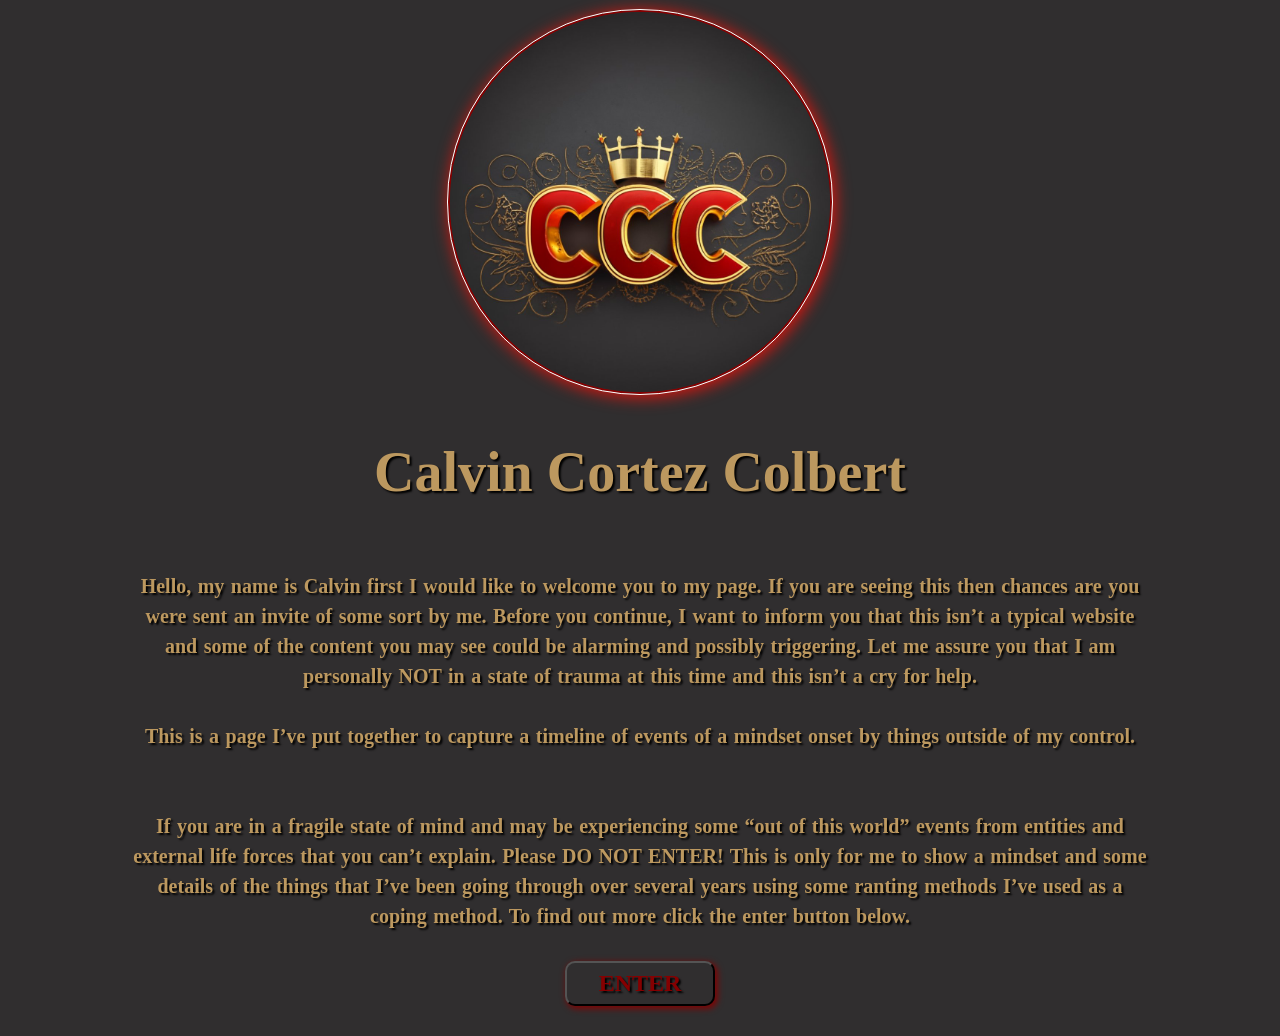
==== index.html @ 5be57852 "new init commit" ====
<html lang="en">

  <head>
    <meta charset="UTF-8">
    <meta name="viewport"
          content="width=device-width, initial-scale=1.0">
    <title>Calvin Cortez Colbert</title>
    <link rel="stylesheet" href="/css/default.css">
    <link rel="stylesheet"
          href="./css/styles.css">
    <link rel="stylesheet"
          href="./css/responsive.css">
    <link rel="stylesheet"
          href="./css/animation.css">
          <script src="./js.js" defer></script>

  <body>
    <!-- **Hero Section -->



    <section class="hero-section container">
      <div class="intro-img-container container">
         <img class="intro-img"
             src="./Phuck_Shyt/CCC_Pics/Red_GoldTrim_Red.jpeg"
             alt="Triple C Crown Picture">
      </div>

        <h1 class="intro-header">Calvin Cortez Colbert</h1>

         <P class="intro-summary"> Hello, my name is Calvin first I would like to welcome you to my page. If you are seeing this then chances
          are you were
          sent an invite of some sort by me. Before you continue, I want to inform you that this isn’t a typical website
          and some
          of the content you may see could be alarming and possibly triggering. Let me assure you that I am personally
          NOT in a
          state of trauma at this time and this isn’t a cry for help. <br><br>
          This is a page I’ve put together to capture a timeline of events of a mindset onset by things outside of my
          control. <br><br> <br>
          If you are in a fragile state of mind and may be experiencing some “out of this world” events from entities
          and external
          life forces that you can’t explain. Please DO NOT ENTER!
          This is only for me to show a mindset and some details of the things that I’ve been going through over several
          years
          using some ranting methods I’ve used as a coping method.
          To find out more click the enter button below.
        </P>

        <div class="enter-btn-container container">
          <a class="fromHome-enter-btn"
           link
           href="./htmlPages/summaryPage.html">ENTER</a>
        </div>
    </section>



  </body>

</html>
---- css/default.css ----
:root {
	--black: #000000;
	--white: #ffffff;
	--red: #ff0000;

	--project-color-black: #302e2f;
	--project-color-black-light: #3f3d41;
	--project-color-red: rgb(210, 23, 16);
	--project-color-red-dark: #850001;

	--project-color-gold: #bc985f;

	--ol: 1px solid white;
	--olB: 1px solid blue;
	--olY: 1px solid yellow;
	--olR: 1px solid red;
	--olO: 1px solid orange;
	--olG: 1px solid green;
}
* {
	box-sizing: border-box;
}
body {
	padding: 0;
	margin: 0;
	background-color: var(--project-color-black);
	display: flex;
	flex-direction: column;
	justify-content: center;
	align-items: center;
}
a,
li {
	text-decoration: none;
	list-style: none;
	cursor: pointer;
}

.container {
	display: flex;
	justify-content: center;
	align-items: center;
}
---- css/styles.css ----
.hero-section,
.content-section {
	flex-direction: column;
	text-align: center;
	margin: 10px 0 20px 0;
}

.content-section {
	border: 1px outset var(--black);
	box-shadow: 1px 1px 1px 1px var(--black);
	width: 80%;
	margin-top: 20px;
}

.intro-img-container {
	width: 30%;
	height: 50%;
	border-radius: 50%;
	overflow: hidden;
	border: 2px solid var(--project-color-red-dark);
	box-shadow: 2px 2px 15px 2px var(--project-color-red);
	outline: var(--ol);
}

.intro-img-container > img {
	width: 100%;
	height: 100%;
	object-fit: cover;
	outline: var(--ol);
}

.intro-header {
	font-size: 3.5rem;
	color: var(--project-color-gold);
	text-shadow: 2px 2px 2px var(--black);
}

.content-headers {
	font-size: 2rem;
	color: var(--project-color-gold);
	text-shadow: 2px 2px 3px var(--black);
	font-weight: 600;
}

.intro-summary,
.content-summary {
	display: flex;
	place-self: center;
	width: 80%;
	color: var(--project-color-gold);
	font-weight: 600;
	font-size: 20px;
	flex-direction: column;
	line-height: 1.5;
	word-spacing: 1.5;
	text-shadow: 2px 2px 2px var(--black);
}

.content-summary {
	color: var(--project-color-red);
}

.enter-btn-container {
	height: fit-content;
	width: fit-content;
	margin: 10px 0;
}

.fromHome-enter-btn {
	background-color: var(--project-color-black);
	color: var(--project-color-red-dark);
	font-weight: 600;
	font-size: 1.5rem;
	text-shadow: 2px 2px 2px var(--black);
	border: 2px outset var(--black);
	box-shadow: 2px 2px 6px 0.5px var(--project-color-red-dark);
	width: 150px;
	height: 45px;
	place-content: center;
	border-radius: 10px;
}

/* !!Summary Page */

.s3 button {
	background-color: red;
	height: 100px;
	border-radius: 50%;
}

.s3 button a {
	width: 100%;
	height: 100px;
	border: 15px groove goldenrod;
	border-radius: 150px;
	font-size: 30px;
	background-color: red;
	color: gold;
}
.sumPages2 {
	margin-top: 80px;
	display: flex;
	flex-direction: column;
	place-content: center;
	gap: 50px;
}

.sp-pic {
	border: 5px ridge red;
	border-radius: 50%;
}

.sp-pic img {
	border: 5px ridge goldenrod;
	border-radius: 50%;

	width: 550px;
	height: auto;
}

.spS3 {
	display: flex;
	flex-direction: row;
	place-content: center;
	justify-content: space-evenly;
	gap: 80px;
	margin-top: 80px;
}

.spNav button {
	width: 100px;
	height: 50px;
	border: 2px inset red;
	border-radius: 20%;
	background-color: black;
}

.spNav button:hover {
	width: 100px;
	height: 50px;
	border: 2px outset goldenrod;
	border-radius: 20%;
	background-color: black;
	color: goldenrod;
}

.spNav a {
	font-size: 20px;
	text-decoration: none;
	color: red;
}

.spNav a:hover {
	color: goldenrod;
	font-size: 22px;
	text-decoration: underline;
}

.spNav {
	margin-bottom: 80px;
}

/* **Tirgger Page */

.vps2 {
	display: flex;
	justify-content: center;
}
.tp-s1 img {
	border: 5px solid red;
	border-radius: 60%;
}

/* ??NOTE Trigger page continer button same configeration as homepage enter button */

/* !!Suecide Prevention */
#su-preventionBody {
	background-color: rgb(117, 53, 169);
	height: 100%;
}

#su-preventionBody h1,
.su-prevention a {
	color: rgb(50, 204, 209);
}

.spreven-container {
	display: flex;
	flex-direction: column;
	place-items: center;
	border: 15px ridge rgb(50, 204, 209);
}

.spreven-container p {
	font-size: 30px;
	color: goldenrod;
	text-align: center;
	line-height: 2;
}

.spreven-container a {
	color: rgb(50, 204, 209);
	font-size: 20px;
}

.p-viewButton {
	display: flex;
	place-content: center;
	margin-top: 80px;
	margin-bottom: 400px;
}

.p-viewButton div {
	margin-bottom: 10px;
	border: 2px groove goldenrod;
	border-radius: 80px;
	margin-top: 50px;
}

.viewbtn {
	display: flex;
	background-color: rgb(50, 204, 209);
	font-size: 20px;
	color: rgb(117, 53, 169);
	place-items: center;
	padding: 30px;
	border-radius: 80px;
	border: 2px groove goldenrod;
}
---- css/responsive.css ----
/* ++TABLET STYLES */
@media screen and (max-width: 1024px) {
}

/* ++MOBILE STYLES */
@media screen and (max-width: 768px) {
	.intro-header {
		font-size: 2rem;
	}
}

/* ++Mini MOBILE STYLES */
@media screen and (max-width: 468px) {
	.intro-summary {
		text-align: justify;
		word-spacing: 0;
	}
}

@media screen and (max-width: 321px) {
	.intro-header {
		font-size: 1.5rem;
	}
}
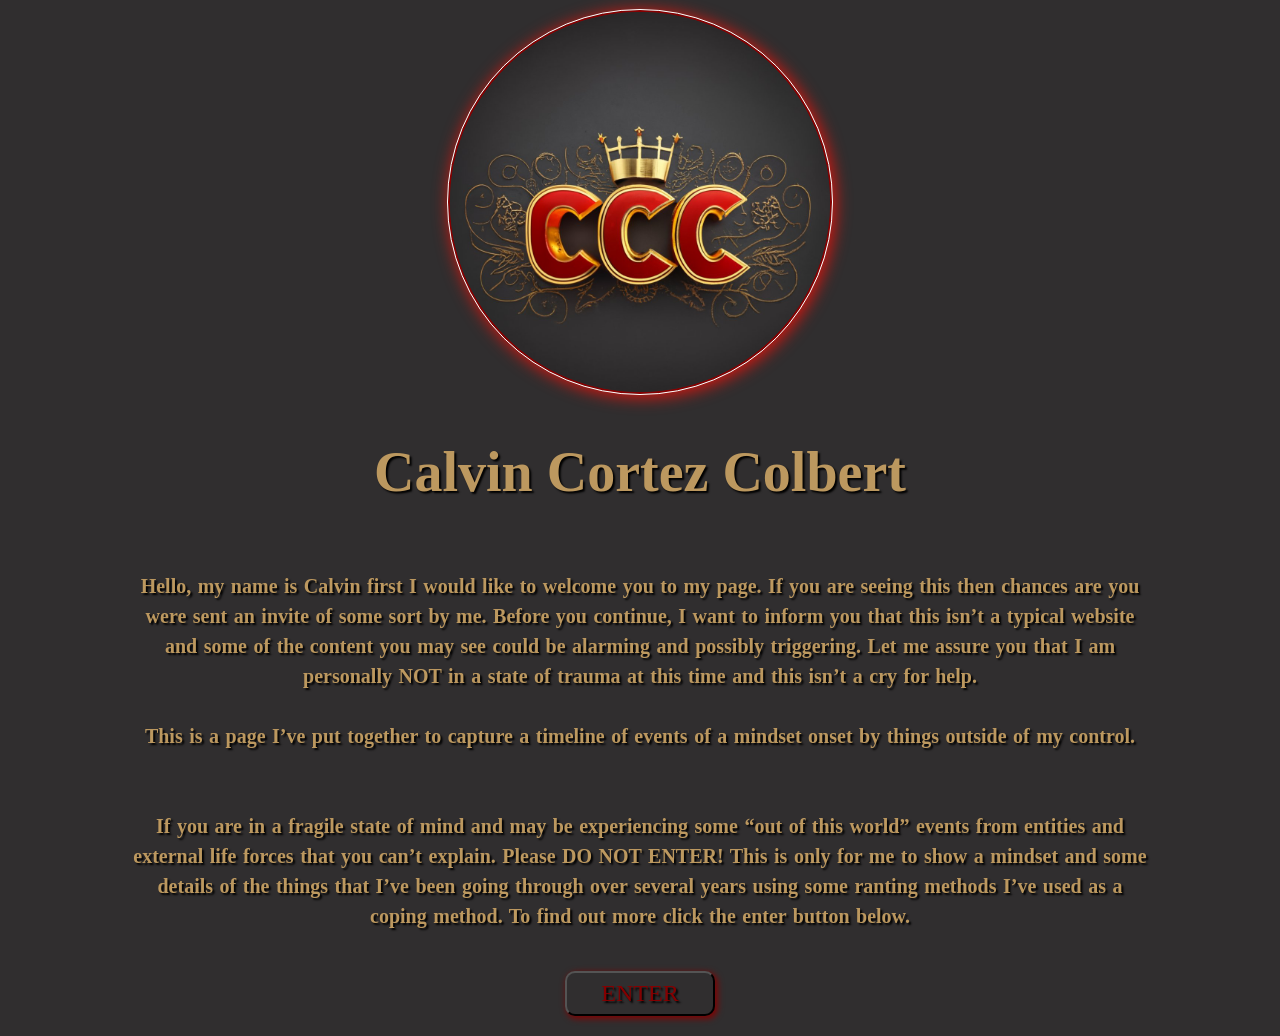
==== commit b1d141cf: "working project code clean up" ====
--- a/index.html
+++ b/index.html
@@ -2,17 +2,13 @@
 
   <head>
     <meta charset="UTF-8">
-    <meta name="viewport"
-          content="width=device-width, initial-scale=1.0">
+    <meta name="viewport" content="width=device-width, initial-scale=1.0">
     <title>Calvin Cortez Colbert</title>
     <link rel="stylesheet" href="/css/default.css">
-    <link rel="stylesheet"
-          href="./css/styles.css">
-    <link rel="stylesheet"
-          href="./css/responsive.css">
-    <link rel="stylesheet"
-          href="./css/animation.css">
-          <script src="./js.js" defer></script>
+    <link rel="stylesheet" href="./css/styles.css">
+    <link rel="stylesheet" href="./css/responsive.css">
+    <link rel="stylesheet" href="./css/animation.css">
+    <script src="./js.js" defer></script>
 
   <body>
     <!-- **Hero Section -->
@@ -21,38 +17,35 @@
 
     <section class="hero-section container">
       <div class="intro-img-container container">
-         <img class="intro-img"
-             src="./Phuck_Shyt/CCC_Pics/Red_GoldTrim_Red.jpeg"
-             alt="Triple C Crown Picture">
+        <img class="intro-img" src="./Phuck_Shyt/CCC_Pics/Red_GoldTrim_Red.jpeg" alt="Triple C Crown Picture">
       </div>
 
-        <h1 class="intro-header">Calvin Cortez Colbert</h1>
+      <h1 class="intro-header">Calvin Cortez Colbert</h1>
 
-         <P class="intro-summary"> Hello, my name is Calvin first I would like to welcome you to my page. If you are seeing this then chances
-          are you were
-          sent an invite of some sort by me. Before you continue, I want to inform you that this isn’t a typical website
-          and some
-          of the content you may see could be alarming and possibly triggering. Let me assure you that I am personally
-          NOT in a
-          state of trauma at this time and this isn’t a cry for help. <br><br>
-          This is a page I’ve put together to capture a timeline of events of a mindset onset by things outside of my
-          control. <br><br> <br>
-          If you are in a fragile state of mind and may be experiencing some “out of this world” events from entities
-          and external
-          life forces that you can’t explain. Please DO NOT ENTER!
-          This is only for me to show a mindset and some details of the things that I’ve been going through over several
-          years
-          using some ranting methods I’ve used as a coping method.
-          To find out more click the enter button below.
-        </P>
+      <P class="intro-summary"> Hello, my name is Calvin first I would like to welcome you to my page. If you are seeing
+        this then chances
+        are you were
+        sent an invite of some sort by me. Before you continue, I want to inform you that this isn’t a typical website
+        and some
+        of the content you may see could be alarming and possibly triggering. Let me assure you that I am personally
+        NOT in a
+        state of trauma at this time and this isn’t a cry for help. <br><br>
+        This is a page I’ve put together to capture a timeline of events of a mindset onset by things outside of my
+        control. <br><br> <br>
+        If you are in a fragile state of mind and may be experiencing some “out of this world” events from entities
+        and external
+        life forces that you can’t explain. Please DO NOT ENTER!
+        This is only for me to show a mindset and some details of the things that I’ve been going through over several
+        years
+        using some ranting methods I’ve used as a coping method.
+        To find out more click the enter button below.
+      </P>
 
-        <div class="enter-btn-container container">
-          <a class="fromHome-enter-btn"
-           link
-           href="./htmlPages/summaryPage.html">ENTER</a>
-        </div>
+
     </section>
-
+    <nav class="nav-container container">
+      <a class="enter-btn" href="./htmlPages/summaryPage.html">ENTER</a>
+    </nav>
 
 
   </body>
--- a/css/default.css
+++ b/css/default.css
@@ -41,3 +41,23 @@
 	justify-content: center;
 	align-items: center;
 }
+
+.nav-container {
+	width: fit-content;
+	column-gap: 20px;
+	margin-bottom: 20px;
+}
+.enter-btn,
+.nav-btns {
+	background-color: var(--project-color-black);
+	color: var(--project-color-red-dark);
+	font-size: 1.5rem;
+	text-shadow: 2px 2px 2px var(--black);
+	border: 2px outset var(--black);
+	box-shadow: 2px 2px 6px 0.5px var(--project-color-red-dark);
+	width: 150px;
+	height: 45px;
+	border-radius: 10px;
+	text-align: center;
+	align-content: center;
+}
--- a/css/styles.css
+++ b/css/styles.css
@@ -58,106 +58,6 @@
 
 .content-summary {
 	color: var(--project-color-red);
-}
-
-.enter-btn-container {
-	height: fit-content;
-	width: fit-content;
-	margin: 10px 0;
-}
-
-.fromHome-enter-btn {
-	background-color: var(--project-color-black);
-	color: var(--project-color-red-dark);
-	font-weight: 600;
-	font-size: 1.5rem;
-	text-shadow: 2px 2px 2px var(--black);
-	border: 2px outset var(--black);
-	box-shadow: 2px 2px 6px 0.5px var(--project-color-red-dark);
-	width: 150px;
-	height: 45px;
-	place-content: center;
-	border-radius: 10px;
-}
-
-/* !!Summary Page */
-
-.s3 button {
-	background-color: red;
-	height: 100px;
-	border-radius: 50%;
-}
-
-.s3 button a {
-	width: 100%;
-	height: 100px;
-	border: 15px groove goldenrod;
-	border-radius: 150px;
-	font-size: 30px;
-	background-color: red;
-	color: gold;
-}
-.sumPages2 {
-	margin-top: 80px;
-	display: flex;
-	flex-direction: column;
-	place-content: center;
-	gap: 50px;
-}
-
-.sp-pic {
-	border: 5px ridge red;
-	border-radius: 50%;
-}
-
-.sp-pic img {
-	border: 5px ridge goldenrod;
-	border-radius: 50%;
-
-	width: 550px;
-	height: auto;
-}
-
-.spS3 {
-	display: flex;
-	flex-direction: row;
-	place-content: center;
-	justify-content: space-evenly;
-	gap: 80px;
-	margin-top: 80px;
-}
-
-.spNav button {
-	width: 100px;
-	height: 50px;
-	border: 2px inset red;
-	border-radius: 20%;
-	background-color: black;
-}
-
-.spNav button:hover {
-	width: 100px;
-	height: 50px;
-	border: 2px outset goldenrod;
-	border-radius: 20%;
-	background-color: black;
-	color: goldenrod;
-}
-
-.spNav a {
-	font-size: 20px;
-	text-decoration: none;
-	color: red;
-}
-
-.spNav a:hover {
-	color: goldenrod;
-	font-size: 22px;
-	text-decoration: underline;
-}
-
-.spNav {
-	margin-bottom: 80px;
 }
 
 /* **Tirgger Page */
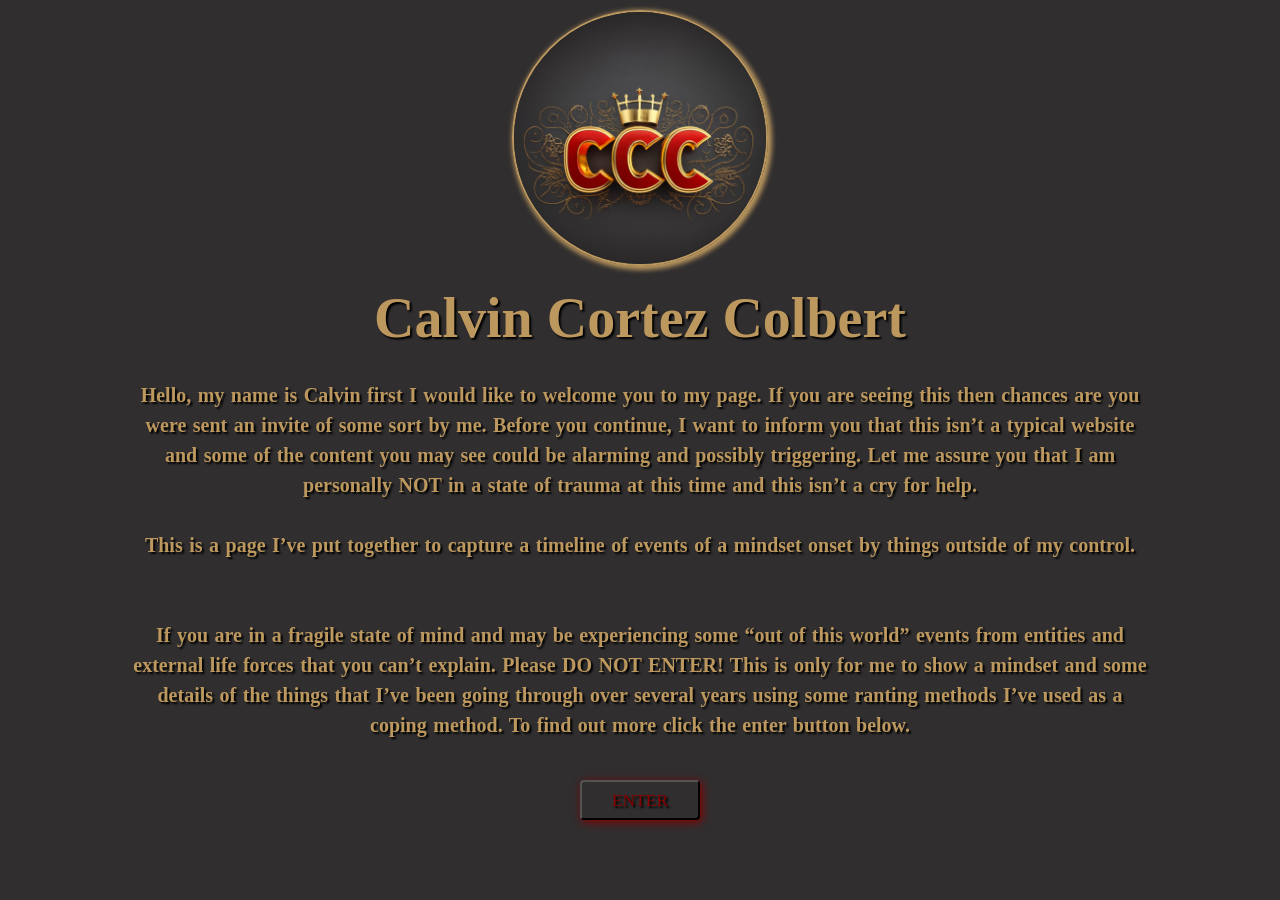
==== commit 7e2f3b58: "memory lane project rework complete" ====
--- a/index.html
+++ b/index.html
@@ -17,7 +17,7 @@
 
     <section class="hero-section container">
       <div class="intro-img-container container">
-        <img class="intro-img" src="./Phuck_Shyt/CCC_Pics/Red_GoldTrim_Red.jpeg" alt="Triple C Crown Picture">
+        <img class="intro-img" src="./assets/CCC_Pics/Red_GoldTrim_Red.jpeg" alt="Triple C Crown Picture">
       </div>
 
       <h1 class="intro-header">Calvin Cortez Colbert</h1>
@@ -43,7 +43,7 @@
 
 
     </section>
-    <nav class="nav-container container">
+    <nav class="always-show-nav-container container">
       <a class="enter-btn" href="./htmlPages/summaryPage.html">ENTER</a>
     </nav>
 
--- a/css/default.css
+++ b/css/default.css
@@ -10,6 +10,9 @@
 
 	--project-color-gold: #bc985f;
 
+	--suicide-turquoise: #006c6c;
+	--suicide-purple: #6e226d;
+
 	--ol: 1px solid white;
 	--olB: 1px solid blue;
 	--olY: 1px solid yellow;
@@ -19,7 +22,10 @@
 }
 * {
 	box-sizing: border-box;
+	padding: 0;
+	margin: 0;
 }
+
 body {
 	padding: 0;
 	margin: 0;
@@ -41,23 +47,146 @@
 	justify-content: center;
 	align-items: center;
 }
+.hero-section,
+.content-section {
+	flex-direction: column;
+	text-align: center;
+	margin: 10px 0 20px 0;
+}
+
+.content-section {
+	border: 1px outset var(--black);
+	box-shadow: 1px 1px 1px 1px var(--black);
+	width: 80%;
+	margin-top: 20px;
+	padding: 20px 0;
+	position: relative;
+}
+
+.fa-bars {
+	color: var(--project-color-red-dark);
+	font-size: 25px;
+	text-shadow: 1px 1px 1px var(--black);
+	position: absolute;
+	top: 14px;
+	right: 15px;
+	z-index: 2;
+	visibility: hidden;
+}
+
+.fa-bars:hover {
+	transform: scale(1.1);
+	cursor: pointer;
+}
 
 .nav-container {
 	width: fit-content;
 	column-gap: 20px;
 	margin-bottom: 20px;
+	flex-wrap: wrap;
+	justify-content: space-evenly;
+	gap: 20px;
 }
+
+.always-show-nav-container {
+	margin: 20px 0;
+}
+
+.mobile-nav-container {
+	flex-direction: column;
+	position: absolute;
+	height: 0px;
+	width: 180px;
+	top: 10px;
+	right: 10px;
+	row-gap: 20px;
+	z-index: 1;
+}
+
+.mobile-nav-container > li {
+	visibility: hidden;
+}
+
+.mobile-nav-container.menu-active {
+	height: 200px;
+	width: 180px;
+	row-gap: 20px;
+	transition: height ease 0.2s;
+	box-shadow: 2px 2px 6px 0.5px var(--project-color-red-dark);
+	background: linear-gradient(var(--project-color-black-light), var(--project-color-black));
+}
+
+.mobile-nav-container.menu-active > li {
+	width: 90%;
+	height: 30px;
+	place-content: center;
+	text-align: center;
+}
+
+.mobile-nav-container.menu-active > li:hover {
+	transform: scale(1.1);
+	box-shadow: 1px 1px 1px 1px var(--black);
+}
+
+.mobile-nav-container.menu-active > li > a {
+	color: var(--project-color-red-dark);
+	width: 100%;
+	height: 100%;
+	font-size: 1.18rem;
+	font-weight: 600;
+	transform: scale(1.1);
+}
+
+.mobile-nav-container > li:hover > a {
+	color: var(--project-color-gold);
+}
+
 .enter-btn,
 .nav-btns {
 	background-color: var(--project-color-black);
 	color: var(--project-color-red-dark);
-	font-size: 1.5rem;
+	font-size: 1.1rem;
 	text-shadow: 2px 2px 2px var(--black);
 	border: 2px outset var(--black);
-	box-shadow: 2px 2px 6px 0.5px var(--project-color-red-dark);
-	width: 150px;
-	height: 45px;
-	border-radius: 10px;
+	box-shadow: 2px 2px 10px 0.2px var(--project-color-red-dark);
+	width: 120px;
+	height: 40px;
+	border-radius: 4px;
 	text-align: center;
 	align-content: center;
 }
+
+.header-container {
+	height: 100px;
+	width: 80%;
+	margin-top: 15px;
+	justify-content: space-between;
+	padding: 8px 20px;
+	position: relative;
+	box-shadow: 1px 1px 1px 1px var(--black);
+}
+
+.intro-img-container {
+	width: 20%;
+	height: 50%;
+	border-radius: 50%;
+	overflow: hidden;
+	border: 2px solid var(--project-color-gold);
+	box-shadow: 2px 2px 5px 2px var(--project-color-gold);
+	margin-bottom: 20px;
+}
+
+.intro-img-container > img,
+.header-img-container > img {
+	width: 100%;
+	height: 100%;
+	object-fit: cover;
+}
+
+.header-img-container {
+	height: 90px;
+	width: 90px;
+	border-radius: 50%;
+	overflow: hidden;
+	box-shadow: 2px 2px 8px 3px var(--black);
+}
--- a/css/styles.css
+++ b/css/styles.css
@@ -1,38 +1,8 @@
-.hero-section,
-.content-section {
-	flex-direction: column;
-	text-align: center;
-	margin: 10px 0 20px 0;
-}
-
-.content-section {
-	border: 1px outset var(--black);
-	box-shadow: 1px 1px 1px 1px var(--black);
-	width: 80%;
-	margin-top: 20px;
-}
-
-.intro-img-container {
-	width: 30%;
-	height: 50%;
-	border-radius: 50%;
-	overflow: hidden;
-	border: 2px solid var(--project-color-red-dark);
-	box-shadow: 2px 2px 15px 2px var(--project-color-red);
-	outline: var(--ol);
-}
-
-.intro-img-container > img {
-	width: 100%;
-	height: 100%;
-	object-fit: cover;
-	outline: var(--ol);
-}
-
 .intro-header {
 	font-size: 3.5rem;
 	color: var(--project-color-gold);
 	text-shadow: 2px 2px 2px var(--black);
+	margin-bottom: 30px;
 }
 
 .content-headers {
@@ -60,70 +30,196 @@
 	color: var(--project-color-red);
 }
 
-/* **Tirgger Page */
-
-.vps2 {
+/* **Video Page */
+.video-page-nav {
+	height: 50px;
+	margin-top: 20px;
+}
+
+.video-year-description-container {
+	justify-self: center;
+}
+
+.video-year-description-container .content-summary {
+	color: var(--project-color-gold);
+	text-align: start;
+}
+
+.year-btns-container {
+	justify-content: space-evenly;
+	flex-wrap: wrap;
+	height: auto;
+	gap: 20px;
+	margin-top: 50px;
+}
+
+.video-year-select-btns {
+	width: 120px;
+	height: 40px;
+	box-shadow: 2px 2px 2px 2px var(--black);
+	background: linear-gradient(90deg, var(--project-color-black-light), var(--project-color-black));
+	color: var(--project-color-red-dark);
+	font-weight: 600;
+	font-size: 1.2rem;
+	text-shadow: 2px 2px 2px var(--black);
+	border-radius: 2px;
+}
+
+.video-year-select-btns:hover {
+	transform: scale(1.1);
+	background: linear-gradient(90deg, var(--project-color-black), var(--project-color-black-light));
+	transition: all ease-in 0.2s;
+	border-radius: 8px;
+	cursor: pointer;
+	color: var(--project-color-gold);
+}
+
+#activeButton {
+	background: var(--project-color-gold);
+	color: var(--project-color-red-dark);
+	text-shadow: 1px 1px 1px var(--black);
+}
+
+.video-year-display {
+	color: var(--project-color-gold);
+	font-weight: 600;
+	font-size: 1rem;
+	box-shadow: 2px 2px 2px 2px var(--black);
+	margin: 40px;
+	font-size: 2.5rem;
+	text-shadow: 2px 2px 3px var(--black);
+	background: linear-gradient(
+		90deg,
+		var(--project-color-black-light),
+		var(--project-color-black),
+		var(--project-color-black),
+		var(--project-color-black-light)
+	);
+}
+
+.view-videos-container {
+	height: auto;
+	width: 100%;
+	justify-content: space-evenly;
+	padding: 8px;
+	flex-wrap: wrap;
+	gap: 20px;
+	background: linear-gradient(var(--project-color-black-light), var(--project-color-black));
+}
+
+.view-video-btn {
+	height: 120px;
+	width: 120px;
+	color: var(--project-color-gold);
+	place-content: center;
+	font-size: 20px;
+	font-weight: 600;
+	text-shadow: 2px 2px 2px var(--black);
+	background-color: var(--project-color-red-dark);
+	box-shadow: 2px 2px 2px 2px var(--black);
+	border-radius: 50%;
 	display: flex;
+	flex-direction: column;
+	row-gap: 30px;
+	align-items: center;
+	position: relative;
+}
+
+.view-video-btn > i {
+	width: 60px;
+	height: 60px;
+	border-radius: 50%;
+	text-align: center;
+	font-size: 30px;
+	font-weight: 600;
+	margin-left: 2px;
+	padding-left: 5px;
+	display: none;
+}
+
+.view-video-btn:hover > i {
+	display: flex;
+	position: absolute;
+	transform: scale(1.18);
+	transition: all ease-in 0.2s;
 	justify-content: center;
-}
-.tp-s1 img {
-	border: 5px solid red;
-	border-radius: 60%;
-}
-
-/* ??NOTE Trigger page continer button same configeration as homepage enter button */
-
-/* !!Suecide Prevention */
-#su-preventionBody {
-	background-color: rgb(117, 53, 169);
+	align-items: center;
+	border-radius: 50%;
+	cursor: pointer;
+	box-shadow: 2px 2px 5px 1px var(--black);
+	text-shadow: 2px 4px 3px var(--black);
+}
+
+/* !!Suicide Prevention */
+.suicide-prevention-body {
+	background-color: var(--suicide-purple);
 	height: 100%;
 }
 
-#su-preventionBody h1,
-.su-prevention a {
-	color: rgb(50, 204, 209);
-}
-
-.spreven-container {
-	display: flex;
-	flex-direction: column;
-	place-items: center;
-	border: 15px ridge rgb(50, 204, 209);
-}
-
-.spreven-container p {
-	font-size: 30px;
-	color: goldenrod;
-	text-align: center;
+.suicide-prevention-body .fa-bars {
+	color: var(--suicide-turquoise);
+}
+
+.suicide-prevention-body .mobile-nav-container.mobile-nav-container.menu-active {
+	background: var(--suicide-purple);
+	box-shadow: 2px 2px 6px 0.5px var(--black);
+	background: radial-gradient(var(--suicide-purple), var(--suicide-turquoise));
+}
+
+.suicide-prevention-body .mobile-nav-container.menu-active > li > a {
+	color: var(--project-color-gold);
+}
+
+.suicide-prevention-body .content-headers {
+	color: var(--suicide-turquoise);
+	font-size: 2rem;
+	text-decoration: 2px underline var(--suicide-turquoise);
 	line-height: 2;
 }
-
-.spreven-container a {
-	color: rgb(50, 204, 209);
-	font-size: 20px;
-}
-
-.p-viewButton {
-	display: flex;
-	place-content: center;
-	margin-top: 80px;
-	margin-bottom: 400px;
-}
-
-.p-viewButton div {
-	margin-bottom: 10px;
-	border: 2px groove goldenrod;
-	border-radius: 80px;
-	margin-top: 50px;
-}
-
-.viewbtn {
-	display: flex;
-	background-color: rgb(50, 204, 209);
-	font-size: 20px;
-	color: rgb(117, 53, 169);
-	place-items: center;
-	padding: 30px;
-	border-radius: 80px;
-	border: 2px groove goldenrod;
-}
+.suicide-prevention-body .nav-container {
+	flex-wrap: wrap;
+	gap: 20px;
+	justify-content: space-evenly;
+	margin-top: 20px;
+}
+
+.suicide-prevention-body .nav-container .nav-btns,
+.suicide-nav-container .nav-btns {
+	background-color: var(--suicide-turquoise);
+	color: var(--black);
+	box-shadow: 1px 1px 1px 2px var(--black);
+	height: 35px;
+	font-size: 18px;
+	border-radius: 3px;
+	text-shadow: 1px 1px 1px 1px var(--black);
+}
+
+.suicide-prevention-body .suicide-prevention-wrapper {
+	flex-direction: column;
+	border: 2px outset var(--suicide-turquoise);
+	box-shadow: 2px 2px 2px 2px var(--suicide-turquoise);
+	width: 95%;
+}
+
+.suicide-prevention-body .suicide-prevention-wrapper .suicide-nav-container {
+	flex-direction: column;
+	gap: 0;
+}
+
+.suicide-prevention-body .suicide-prevention-wrapper .suicide-nav-container .nav-btns {
+	width: fit-content;
+	height: fit-content;
+	padding: 3px;
+}
+
+.suicide-prevention-wrapper .content-summary {
+	color: var(--project-color-gold);
+}
+
+.suicide-prevention-wrapper .intro-img-container {
+	border-radius: 0;
+	box-shadow: 2px 2px 2px 1px var(--black);
+	border-color: var(--suicide-turquoise);
+	width: 50%;
+	height: 50%;
+}
--- a/css/responsive.css
+++ b/css/responsive.css
@@ -1,23 +1,56 @@
 /* ++TABLET STYLES */
-@media screen and (max-width: 1024px) {
+@media (max-width: 1024px) {
+	.header-container,
+	.hero-section,
+	.content-section {
+		width: 95%;
+	}
+
+	.intro-img-container {
+		width: 280px;
+		height: 280px;
+	}
+
+	.intro-header {
+		font-size: 3rem;
+	}
 }
 
 /* ++MOBILE STYLES */
-@media screen and (max-width: 768px) {
+@media (max-width: 820px) {
+	.nav-container {
+		display: none;
+	}
+
+	.fa-bars {
+		visibility: visible;
+	}
+
 	.intro-header {
 		font-size: 2rem;
 	}
 }
 
+@media (max-width: 768px) {
+}
+
 /* ++Mini MOBILE STYLES */
-@media screen and (max-width: 468px) {
+@media (max-width: 468px) {
 	.intro-summary {
 		text-align: justify;
 		word-spacing: 0;
 	}
+
+	.suicide-prevention-body .content-summary {
+		font-size: 1rem;
+	}
+
+	.suicide-prevention-wrapper {
+		width: 100%;
+	}
 }
 
-@media screen and (max-width: 321px) {
+@media (max-width: 321px) {
 	.intro-header {
 		font-size: 1.5rem;
 	}
